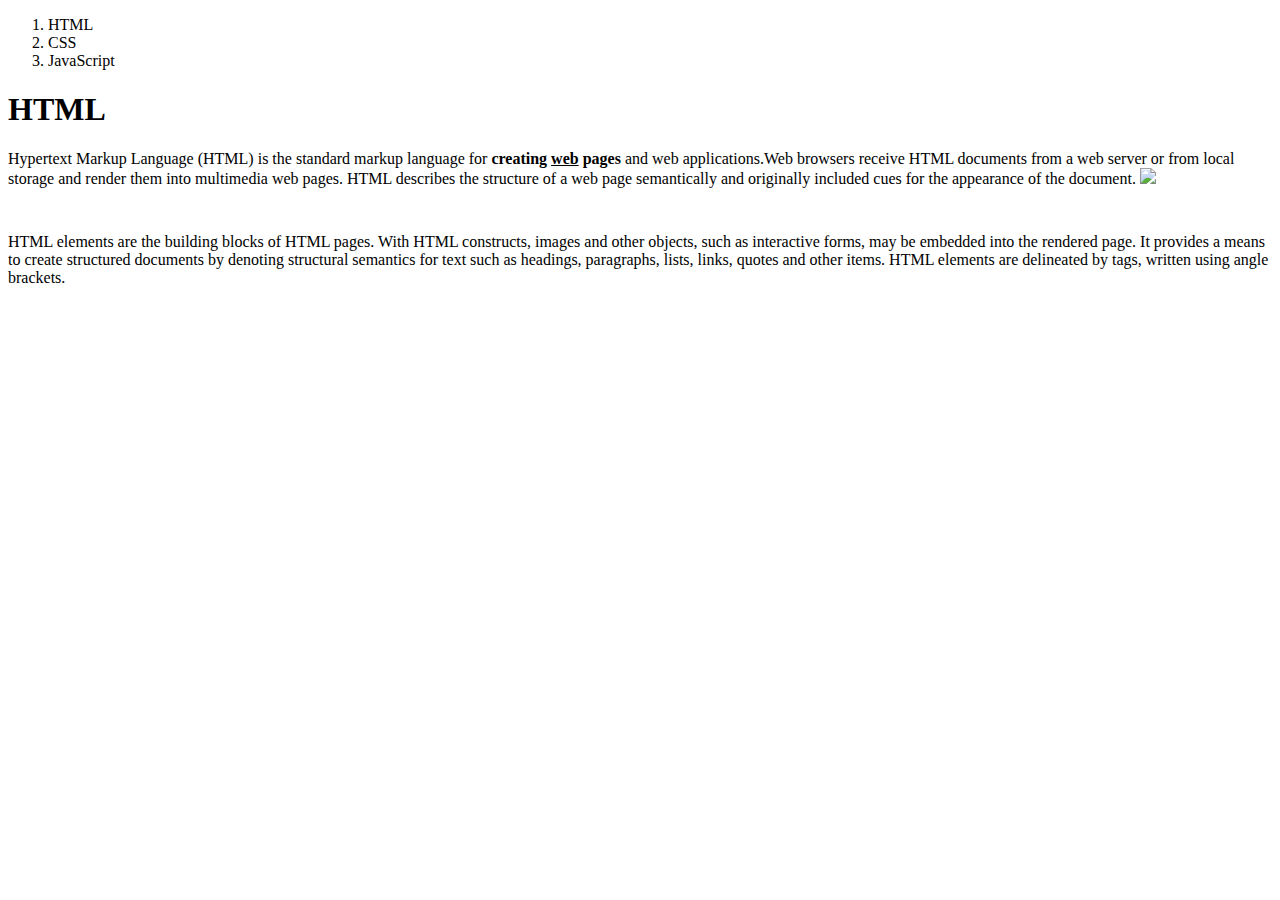
==== 1.html @ 770f27dd "web1-12" ====
<!DOCTYPE html>
<html lang="en">

<head>
    <meta charset="UTF-8">
    <meta name="viewport" content="width=device-width, initial-scale=1.0">
    <title>Document</title>
</head>

<body>
    <ol>
        <li>HTML</li>
        <li>CSS</li>
        <li>JavaScript</li>
    </ol>

    <h1>HTML</h1>
    <p>
        Hypertext Markup Language (HTML) is the standard markup language for <strong> creating <u>web</u> pages
        </strong>and web applications.Web browsers receive HTML documents from a web server or from local storage and
        render them into multimedia web pages. HTML describes the structure of a web page semantically and originally
        included cues for the appearance of the document.
        <img src="https://s3-ap-northeast-2.amazonaws.com/opentutorials-user-file/module/3135/7648.png" width="90%">
    </p>
    <p style="margin-top:45px;">
        HTML elements are the building blocks of HTML pages. With HTML constructs, images and other objects, such as
        interactive forms, may be embedded into the rendered page. It provides a means to create structured documents by
        denoting structural semantics for text such as headings, paragraphs, lists, links, quotes and other items. HTML
        elements are delineated by tags, written using angle brackets.
    </p>
</body>

</html>
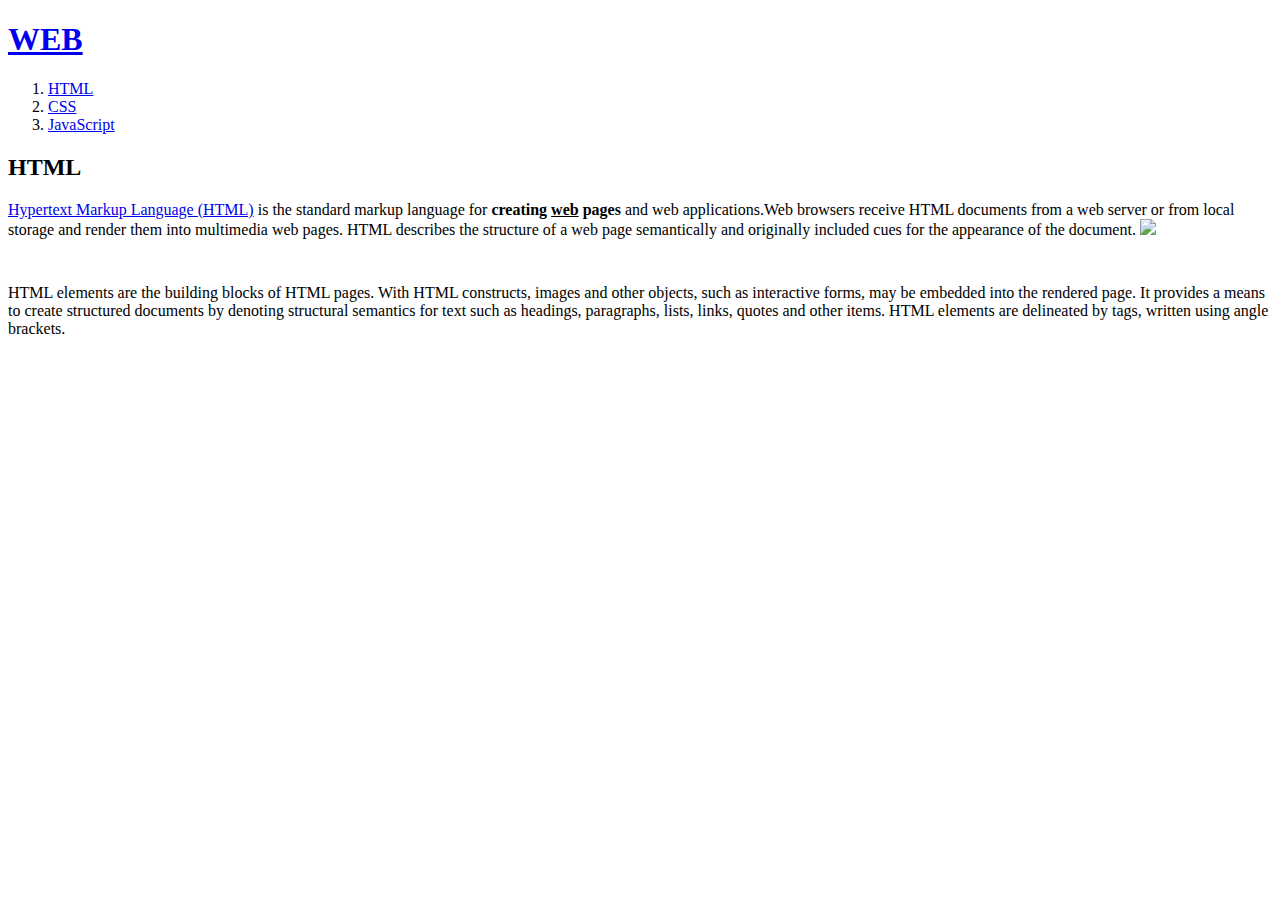
==== commit e83e21aa: "complete_html" ====
--- a/1.html
+++ b/1.html
@@ -4,20 +4,20 @@
 <head>
     <meta charset="UTF-8">
     <meta name="viewport" content="width=device-width, initial-scale=1.0">
-    <title>Document</title>
+    <title>WEB1 - HTML</title>
 </head>
 
 <body>
+    <h1><a href="index.html">WEB</a></h1>
     <ol>
-        <li>HTML</li>
-        <li>CSS</li>
-        <li>JavaScript</li>
+        <li><a href="1.html">HTML</a></li>
+        <li><a href="2.html">CSS</a></li>
+        <li><a href="3.html">JavaScript</a></li>
     </ol>
 
-    <h1>HTML</h1>
+    <h2>HTML</h2>
     <p>
-        Hypertext Markup Language (HTML) is the standard markup language for <strong> creating <u>web</u> pages
-        </strong>and web applications.Web browsers receive HTML documents from a web server or from local storage and
+        <a href="https://www.w3.org/TR/html5/" target="_blank" title="html5 specification">Hypertext Markup Language (HTML)</a> is the standard markup language for <strong> creating <u>web</u> pages </strong>and web applications.Web browsers receive HTML documents from a web server or from local storage and
         render them into multimedia web pages. HTML describes the structure of a web page semantically and originally
         included cues for the appearance of the document.
         <img src="https://s3-ap-northeast-2.amazonaws.com/opentutorials-user-file/module/3135/7648.png" width="90%">
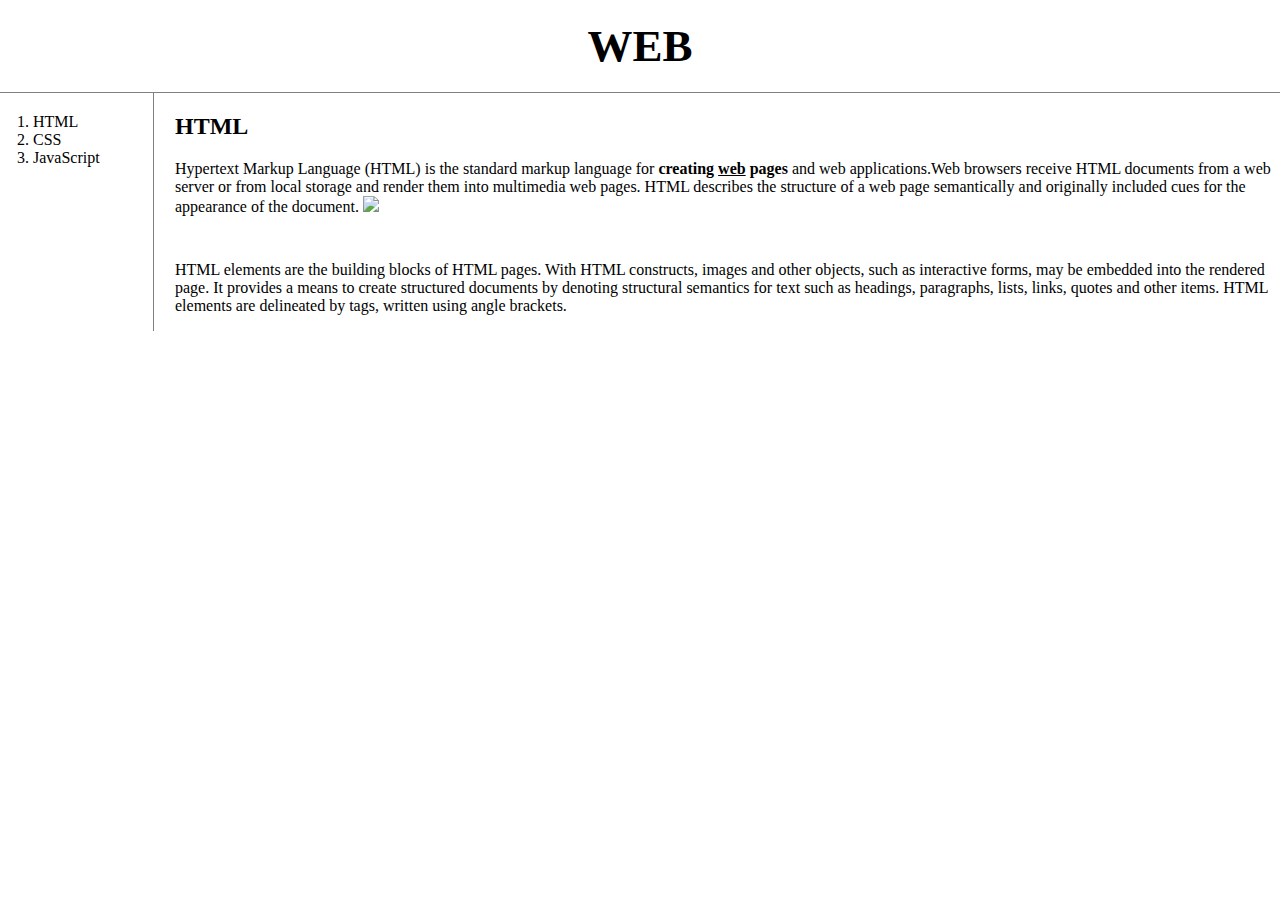
==== commit 53e5b8b7: "complete_css" ====
--- a/1.html
+++ b/1.html
@@ -4,30 +4,42 @@
 <head>
     <meta charset="UTF-8">
     <meta name="viewport" content="width=device-width, initial-scale=1.0">
+    <link rel="stylesheet" href="style.css">
     <title>WEB1 - HTML</title>
 </head>
 
 <body>
     <h1><a href="index.html">WEB</a></h1>
-    <ol>
-        <li><a href="1.html">HTML</a></li>
-        <li><a href="2.html">CSS</a></li>
-        <li><a href="3.html">JavaScript</a></li>
-    </ol>
-
-    <h2>HTML</h2>
-    <p>
-        <a href="https://www.w3.org/TR/html5/" target="_blank" title="html5 specification">Hypertext Markup Language (HTML)</a> is the standard markup language for <strong> creating <u>web</u> pages </strong>and web applications.Web browsers receive HTML documents from a web server or from local storage and
-        render them into multimedia web pages. HTML describes the structure of a web page semantically and originally
-        included cues for the appearance of the document.
-        <img src="https://s3-ap-northeast-2.amazonaws.com/opentutorials-user-file/module/3135/7648.png" width="90%">
-    </p>
-    <p style="margin-top:45px;">
-        HTML elements are the building blocks of HTML pages. With HTML constructs, images and other objects, such as
-        interactive forms, may be embedded into the rendered page. It provides a means to create structured documents by
-        denoting structural semantics for text such as headings, paragraphs, lists, links, quotes and other items. HTML
-        elements are delineated by tags, written using angle brackets.
-    </p>
+    <div id="grid">
+        <ol>
+            <li><a href="1.html">HTML</a></li>
+            <li><a href="2.html">CSS</a></li>
+            <li><a href="3.html">JavaScript</a></li>
+        </ol>
+        <div id="article">
+            <h2>HTML</h2>
+            <p>
+                <a href="https://www.w3.org/TR/html5/" target="_blank" title="html5 specification">Hypertext Markup
+                    Language (HTML)</a> is the standard markup language for <strong> creating <u>web</u> pages
+                </strong>and web applications.Web browsers receive HTML documents from a web server or from local
+                storage and
+                render them into multimedia web pages. HTML describes the structure of a web page semantically and
+                originally
+                included cues for the appearance of the document.
+                <img src="https://s3-ap-northeast-2.amazonaws.com/opentutorials-user-file/module/3135/7648.png"
+                    width="90%">
+            </p>
+            <p style="margin-top:45px;">
+                HTML elements are the building blocks of HTML pages. With HTML constructs, images and other objects,
+                such as
+                interactive forms, may be embedded into the rendered page. It provides a means to create structured
+                documents by
+                denoting structural semantics for text such as headings, paragraphs, lists, links, quotes and other
+                items. HTML
+                elements are delineated by tags, written using angle brackets.
+            </p>
+        </div>
+    </div>
 </body>
 
 </html>--- a/style.css
+++ b/style.css
@@ -0,0 +1,50 @@
+body {
+    margin: 0;
+}
+
+a {
+    color: black;
+    text-decoration: none;
+}
+
+h1 {
+    font-size: 45px;
+    text-align: center;
+    border-bottom: 1px solid gray;
+    margin: 0;
+    padding: 20px;
+}
+
+ol {
+    border-right: 1px solid gray;
+    width: 100px;
+    margin: 0;
+    padding: 20px;
+}
+
+#grid {
+    display: grid;
+    grid-template-columns: 150px 1fr;
+}
+
+#grid ol {
+    padding-left: 33px;
+}
+
+#grid #article {
+    padding-left: 25px;
+}
+
+@media(max-width:600px) {
+    #grid {
+        display: block;
+    }
+
+    ol {
+        border-right: none;
+    }
+
+    h1 {
+        border-bottom: none;
+    }
+}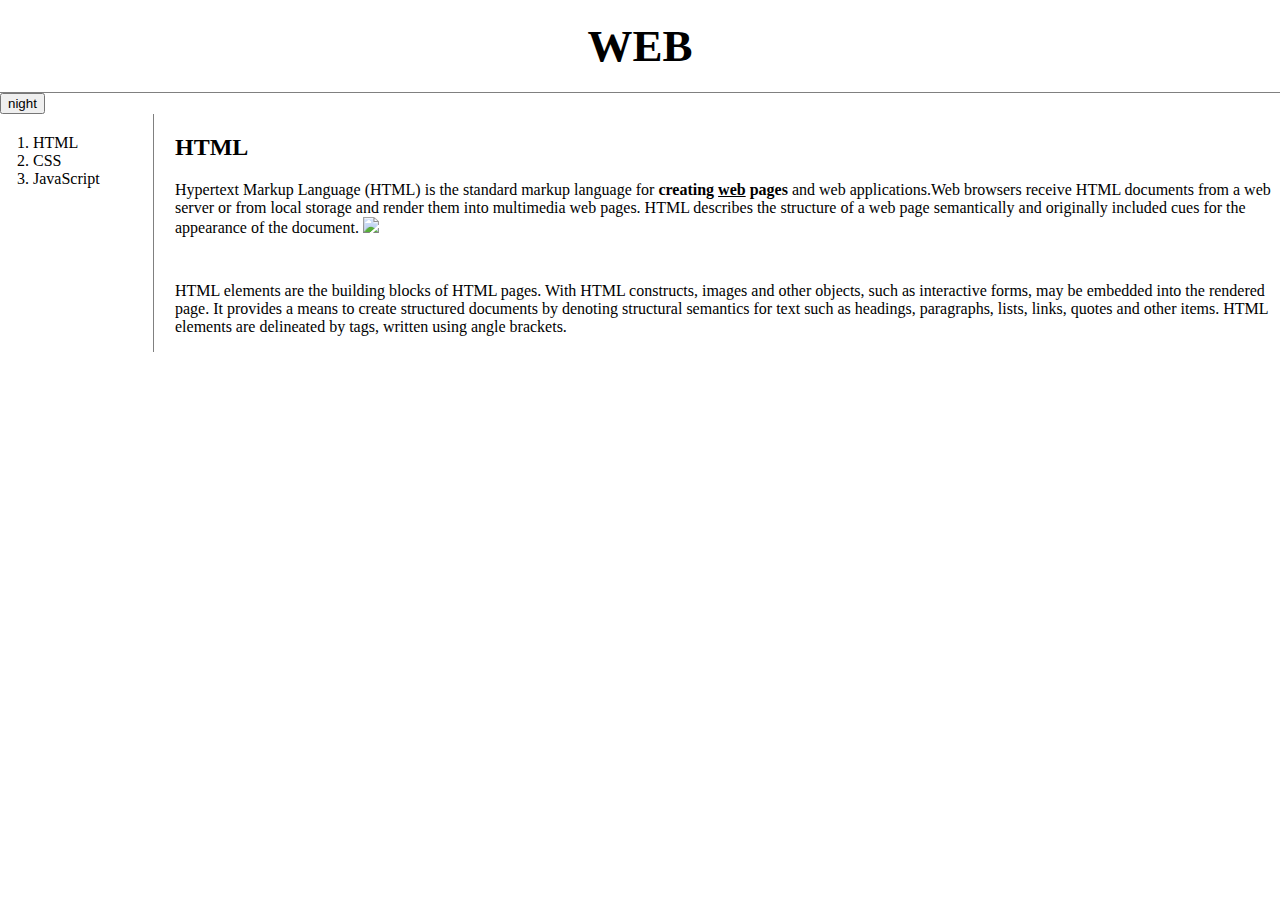
==== commit c00324ba: "complete_js" ====
--- a/1.html
+++ b/1.html
@@ -5,11 +5,16 @@
     <meta charset="UTF-8">
     <meta name="viewport" content="width=device-width, initial-scale=1.0">
     <link rel="stylesheet" href="style.css">
+    <script src="https://cdnjs.cloudflare.com/ajax/libs/jquery/3.6.0/jquery.min.js"
+    integrity="sha512-894YE6QWD5I59HgZOGReFYm4dnWc1Qt5NtvYSaNcOP+u1T9qYdvdihz0PPSiiqn/+/3e7Jo4EaG7TubfWGUrMQ=="
+    crossorigin="anonymous" referrerpolicy="no-referrer"></script>
+    <script src="colors.js"></script>
     <title>WEB1 - HTML</title>
 </head>
 
 <body>
     <h1><a href="index.html">WEB</a></h1>
+    <input type="button" value="night" onclick="nightDayHandler(this)">
     <div id="grid">
         <ol>
             <li><a href="1.html">HTML</a></li>
--- a/style.css
+++ b/style.css
@@ -3,7 +3,7 @@
 }
 
 a {
-    color: black;
+    color: currentColor;
     text-decoration: none;
 }
 
